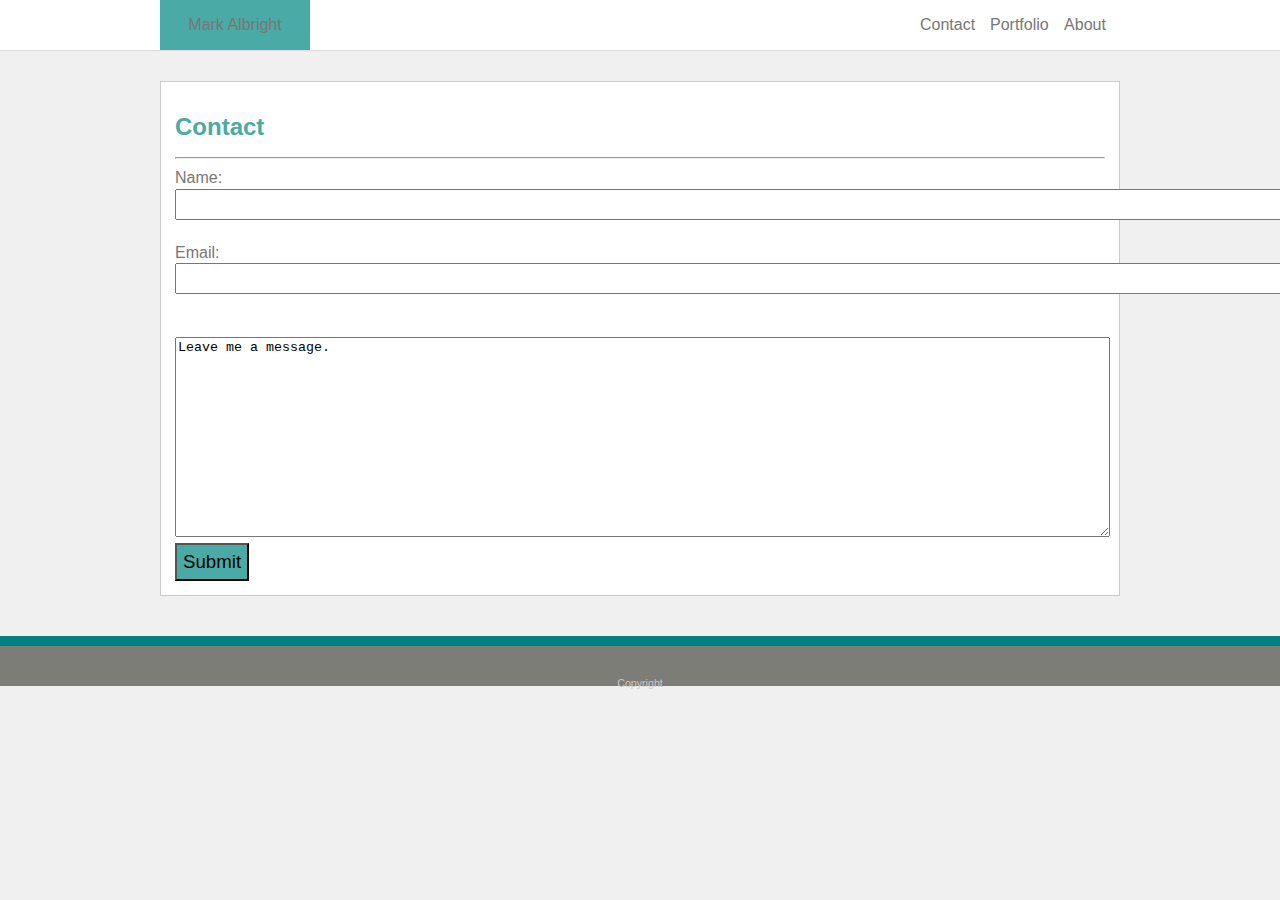
==== contact.html @ 8ea85952 "Class activity upload our public webpage" ====
<!DOCTYPE html>
<html>
<head>

    <title>Mark Albright Portfolio</title>
    <!--<link rel="stylesheet" type="text/css" href="assets/reset.css">-->
    <link rel="stylesheet" type="text/css" href="assets/style.css">
    
</head> 

<body>
    <!--Header bar across the top of the page-->
    <div id="header">
        <div id="inner">
            <div id="name">
                <p><a href="index.html">Mark Albright</a></p>
            </div>
            <div class="about">
                <p>About</p>
            </div>
            <div class="folio">
                <p><a href="portfolio.html">Portfolio</a></p>
            </div>
            <div class="contact">
                <p><a href="contact.html">Contact</a></p>
            </div>
        </div>
    </div>

    <div id="bio">
            <h2 style="color: #4aaaa5">Contact</h2>
            <hr>
    
            <form>
                    Name:<br>
                    <input type="text" name="Your Name" size="155" class="form">
                    <br>
                    <br>
                    Email:<br>
                    <input type="text" name="example@gmail.com" size="155" class="form">
            </form>
            <br>
            <br>
            <form action="/action_page.php">
                    <textarea name="message" class="textarea">Leave me a message.</textarea>
                    <br>
                    <input type="submit">
            </form>
    
        </div>





         <!--Footer at the bottom of the page-->
    <div class="foot">
            <p class="footnote">Copyright</p>
        </div>
---- assets/style.css ----
#bio {
    
    width: 960px;
    margin: 0 auto;
    background-color: #ffffff;
    padding: 14px;
    border: 0.5px solid #cccccc;
    line-height: 135%;
    margin-bottom: 40px;
}

body{
    background-color: #f0f0f0;
}

html, body, div, span, applet, object, iframe,
h1, h2, h3, h4, h5, h6, p, blockquote, pre,
a, abbr, acronym, address, big, cite, code,
del, dfn, em, img, ins, kbd, q, s, samp,
small, strike, strong, sub, sup, tt, var,
b, u, i, center,
dl, dt, dd, ol, ul, li,
fieldset, form, label, legend,
table, caption, tbody, tfoot, thead, tr, th, td,
article, aside, canvas, details, embed, 
figure, figcaption, footer, hgroup, 
menu, nav, output, ruby, section, summary,
time, mark, audio, video {
    font-family: Arial, Helvetica Neue, Helvetica, sans-serif;
    color: #777777;
    border-color: #dddddd
}

#header {
    background-color: #ffffff;
    overflow: hidden;
    width: 100%;   
    margin: 0 auto;
    border-bottom: 1px solid #dddddd;
    margin-bottom: 30px;
    color: white;
  }

#inner {
    width: 960px;
    margin: 0 auto;
    color: #e9e9e9;
}
  
 
  
  #name{
      float: left;
      width: 150px;
      height: 50px;      
      text-align: center;
      background-color: #4aaaa5;
      color: white;

  }
  .about{
      float: right;
      width: 70px;
      height: 50px;
      padding-left: 10px;
      padding-right: 10px;
      text-align: center;
      vertical-align: middle;

  }
  .folio{
      float: right;
      width: 70px;
      height: 50px;
      padding-left: 10px;
      padding-right: 10px;
      text-align: center;

  }
.contact{
    float: right;
    width: 70px;
    height: 50px;
    padding-left: 10px;
    padding-right: 10px;
    text-align: center;

}

p {
    vertical-align: middle;
}

.tab {
    
    display: inline;
}

.bioimage {
	width: 225px;
    height: 225px;
    float: left;
    padding-right: 40px;
   
}

.end {
    margin: 0;
}

.foot {
    background-color: rgb(125,125,120);
    color: white;
    text-align: center;
    height: 50px;
    border-top: 10px solid teal;
    font-size: 8pt;
   
    
}

.footnote {
    padding-top: 20px;
    color: rgb(200,200,200);
}

a {
    text-decoration: none;
}

.textarea {
    width: 935px;
    height: 200px;
    margin: 0 auto;
}

input[type=submit] {
    font-size: 14pt;
    background-color: #4aaaa5;
    padding: 6px;
}

.form {
    padding-top: 6px;
    padding-bottom: 6px;
}

* {
    box-sizing: border-box;
}

body {
    margin: 0;
    font-family: Arial;
}

.header {
    text-align: center;
    padding: 32px;
}

.gallery {
    width: 800px;
    margin: 0 auto;
   
}

.galleryimage {
    width: 400px;
    height: 225px;
    padding: 8px;
    
}

#ageraimg {
    position: absolute;
    top: 80px;
    left: 100px;
}

#vulcanimg {
    position: absolute;
    top: 80px;
    left: 500px;
}

#zondaimg {
    position: absolute;
    top: 305px;
    left: 100px;
}

#gtimg {
    position: absolute;
    top: 305px;
    left: 500px;
}

#chironimg {
    position: absolute;
    top: 530px;
    left: 100px;
}

#p1img {
    position: absolute;
    top: 530px;
    left: 500px;
}

.bannerbar {
    
    background-color: #4aaaa5;
    color: #e9e9e9;
    width: 384px;
    height: 28px;
    text-align: center;
    padding-top: 6px;

}

#agera {
    position: absolute;
    left: 108px;
    top: 250px;
}

#vulcan {
    position: absolute;
    top: 250px;
    left: 508px;
}

#zonda {
    position: absolute;
    top: 475px;
    left: 108px;
}

#gt3{
    position: absolute;
    top: 475px;
    left: 508px;
}

#chiron{
    position: absolute;
    top: 700px;
    left: 108px;
}

#p1 {
    position: absolute;
    top: 700px;
    left: 508px;
}
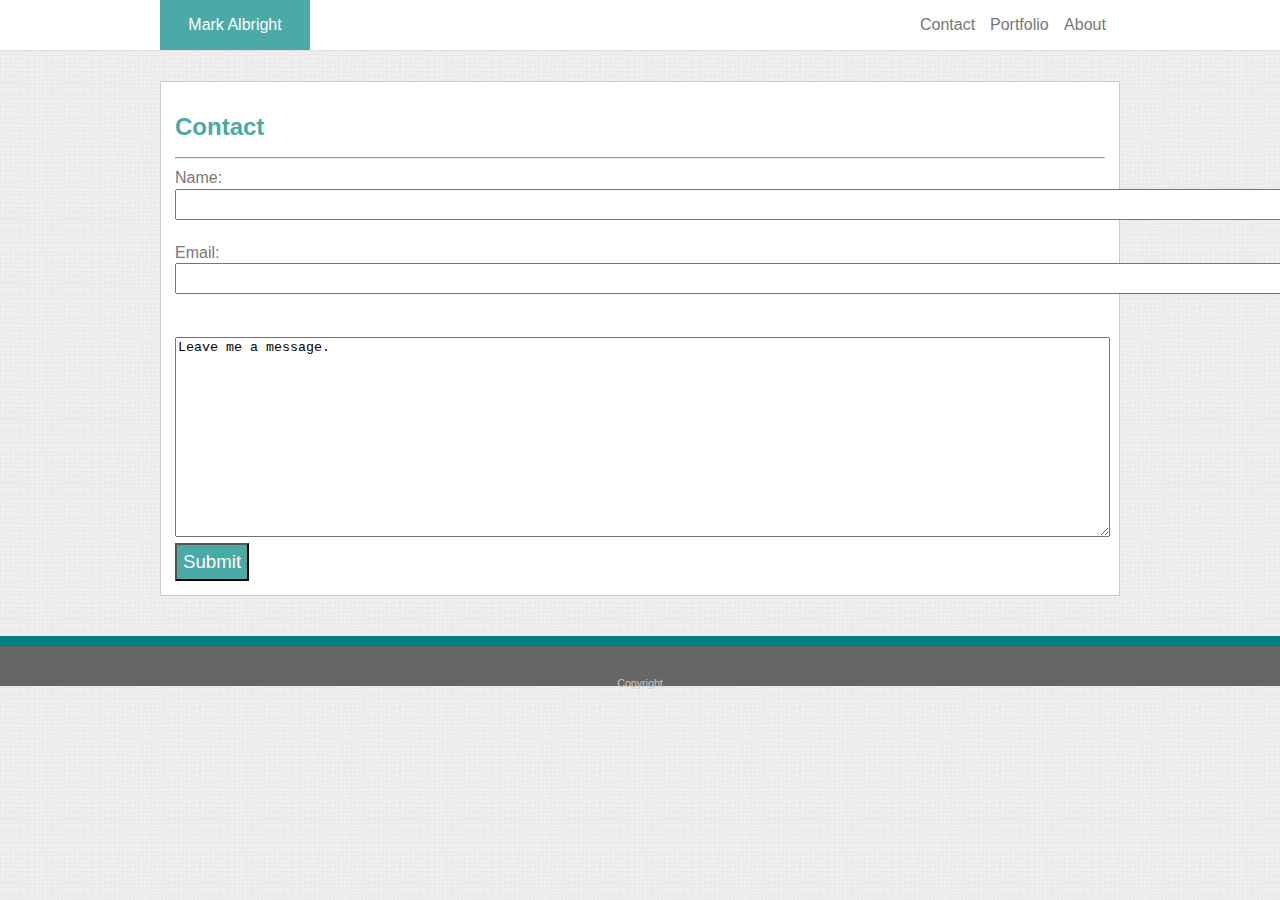
==== commit 05839c80: "Homework Submission published page" ====
--- a/contact.html
+++ b/contact.html
@@ -13,10 +13,10 @@
     <div id="header">
         <div id="inner">
             <div id="name">
-                <p><a href="index.html">Mark Albright</a></p>
+                <p><a href="index.html"  style="color:white">Mark Albright</a></p>
             </div>
             <div class="about">
-                <p>About</p>
+                <p><a href="index.html">About</a></p>
             </div>
             <div class="folio">
                 <p><a href="portfolio.html">Portfolio</a></p>
@@ -44,7 +44,7 @@
             <form action="/action_page.php">
                     <textarea name="message" class="textarea">Leave me a message.</textarea>
                     <br>
-                    <input type="submit">
+                    <input type="submit" style="color: white">
             </form>
     
         </div>
--- a/assets/style.css
+++ b/assets/style.css
@@ -11,10 +11,11 @@
 
 body{
     background-color: #f0f0f0;
+    background-image: url("wavegrid.png");
 }
 
 html, body, div, span, applet, object, iframe,
-h1, h2, h3, h4, h5, h6, p, blockquote, pre,
+h1, h3, h4, h5, h6, p, blockquote, pre,
 a, abbr, acronym, address, big, cite, code,
 del, dfn, em, img, ins, kbd, q, s, samp,
 small, strike, strong, sub, sup, tt, var,
@@ -109,7 +110,7 @@
 }
 
 .foot {
-    background-color: rgb(125,125,120);
+    background-color: #666666;
     color: white;
     text-align: center;
     height: 50px;
@@ -162,7 +163,9 @@
 .gallery {
     width: 800px;
     margin: 0 auto;
-   
+    position: relative;
+    background-color: #ffffff
+    border: 0.5px solid #cccccc;   
 }
 
 .galleryimage {
@@ -172,85 +175,91 @@
     
 }
 
+/* Gallery Image Styling */
+
 #ageraimg {
-    position: absolute;
-    top: 80px;
-    left: 100px;
-}
-
-#vulcanimg {
-    position: absolute;
-    top: 80px;
-    left: 500px;
+    float: left;
+    z-index: -1;
 }
 
 #zondaimg {
-    position: absolute;
-    top: 305px;
-    left: 100px;
-}
-
-#gtimg {
-    position: absolute;
-    top: 305px;
-    left: 500px;
+    float: left;
 }
 
 #chironimg {
-    position: absolute;
-    top: 530px;
-    left: 100px;
-}
-
-#p1img {
-    position: absolute;
-    top: 530px;
-    left: 500px;
-}
-
-.bannerbar {
-    
-    background-color: #4aaaa5;
-    color: #e9e9e9;
-    width: 384px;
-    height: 28px;
-    text-align: center;
-    padding-top: 6px;
-
-}
+    float: left;
+}
+
+/* Banner Styling */
 
 #agera {
     position: absolute;
-    left: 108px;
     top: 250px;
+    left: 22px;
+    width: 384px;
+    height: 23px;
+    text-align: center;
+    padding-top: 3px;
+    background-color: #4aaaa5;
+    color: white;
 }
 
 #vulcan {
     position: absolute;
     top: 250px;
-    left: 508px;
+    left: 422px;
+    width: 384px;
+    height: 23px;
+    text-align: center;
+    padding-top: 3px;
+    background-color: #4aaaa5;
+    color: white;
 }
 
 #zonda {
     position: absolute;
     top: 475px;
-    left: 108px;
-}
-
-#gt3{
+    left: 22px;
+    width: 384px;
+    height: 23px;
+    text-align: center;
+    padding-top: 3px;
+    background-color: #4aaaa5;
+    color: white;
+}
+
+#gt3 {
     position: absolute;
     top: 475px;
-    left: 508px;
-}
-
-#chiron{
+    left: 422px;
+    width: 384px;
+    height: 23px;
+    text-align: center;
+    padding-top: 3px;
+    background-color: #4aaaa5;
+    color: white;
+}
+
+#chiron {
     position: absolute;
     top: 700px;
-    left: 108px;
+    left: 22px;
+    width: 384px;
+    height: 23px;
+    text-align: center;
+    padding-top: 3px;
+    background-color: #4aaaa5;
+    color: white;
 }
 
 #p1 {
     position: absolute;
     top: 700px;
-    left: 508px;
-}
+    left: 422px;
+    width: 384px;
+    height: 23px;
+    text-align: center;
+    padding-top: 3px;
+    background-color: #4aaaa5;
+    color: white;
+}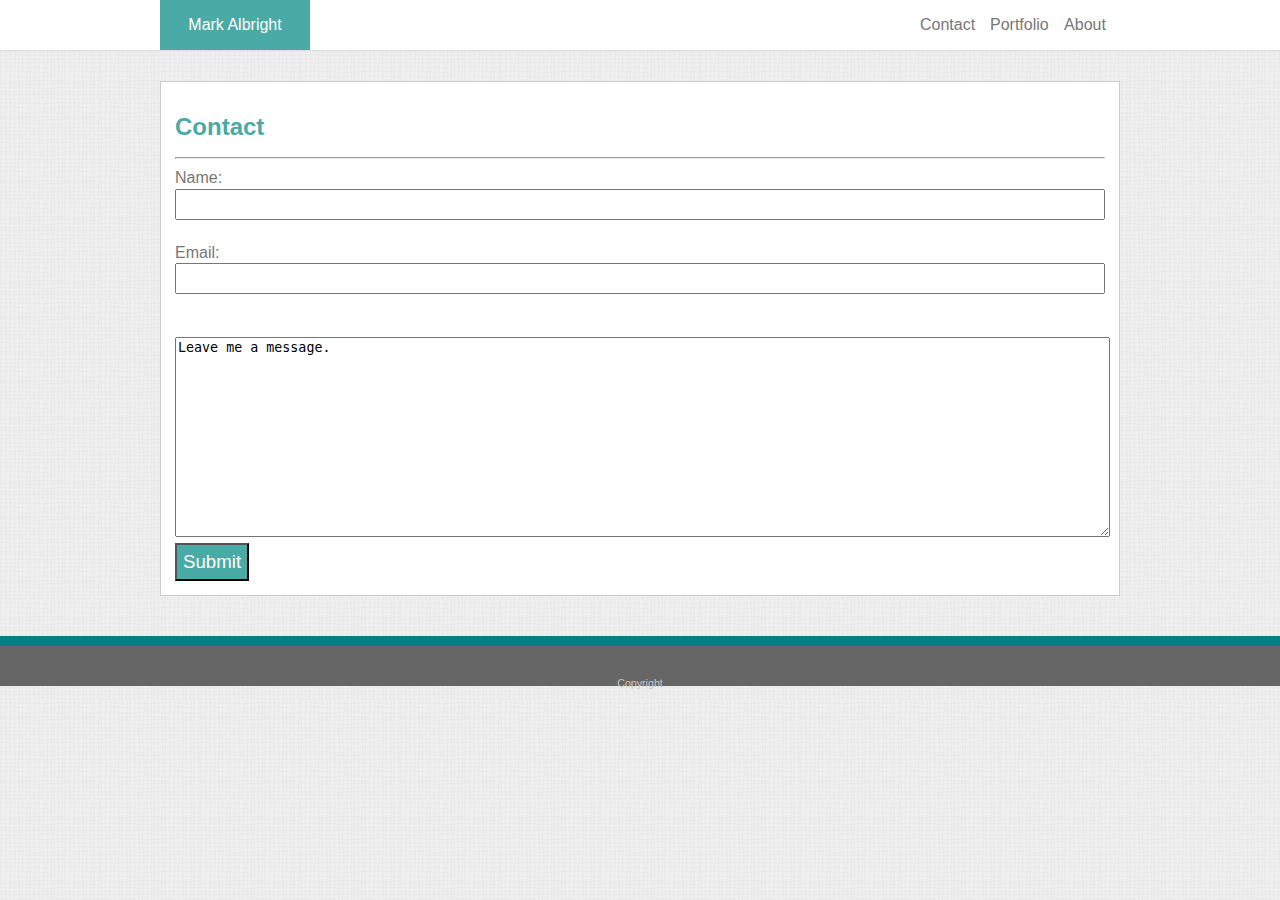
==== commit 8b66a583: "changes to form width" ====
--- a/contact.html
+++ b/contact.html
@@ -5,7 +5,7 @@
     <title>Mark Albright Portfolio</title>
     <!--<link rel="stylesheet" type="text/css" href="assets/reset.css">-->
     <link rel="stylesheet" type="text/css" href="assets/style.css">
-    
+    <meta name="viewport" content="width=device-width, initial-scale=1">
 </head> 
 
 <body>
@@ -33,11 +33,11 @@
     
             <form>
                     Name:<br>
-                    <input type="text" name="Your Name" size="155" class="form">
+                    <input type="text" name="Your Name" style="width:100%" class="form">
                     <br>
                     <br>
                     Email:<br>
-                    <input type="text" name="example@gmail.com" size="155" class="form">
+                    <input type="text" name="example@gmail.com" style="width:100%" class="form">
             </form>
             <br>
             <br>
